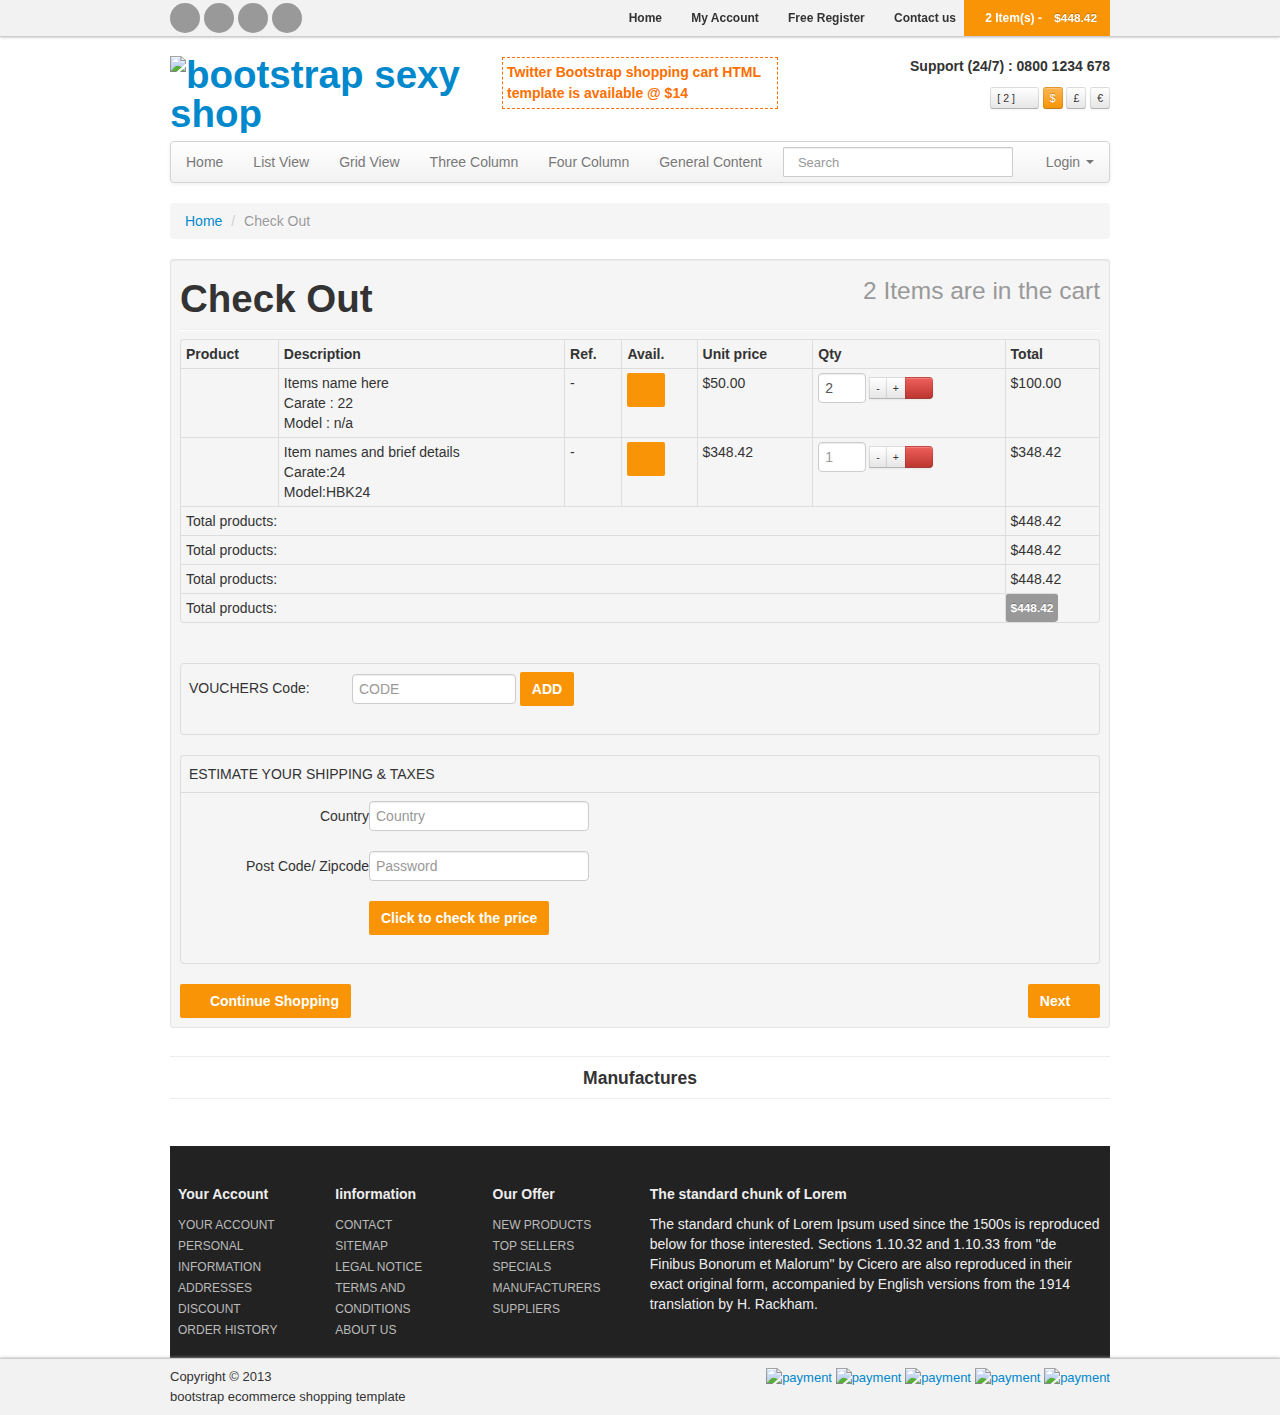
==== cart.html @ 61b1a177 "Tambah cart" ====
<!DOCTYPE html>
<html lang="en">
  <head>
    <meta charset="utf-8">
    <title>Twitter Bootstrap shopping cart</title>
    <meta name="viewport" content="width=device-width, initial-scale=1.0">
    <meta name="description" content="">
    <meta name="author" content="">
    <!-- Bootstrap styles -->
    <link href="css/bootstrap.css" rel="stylesheet"/>
    <!-- Customize styles -->
    <link href="css/style-cart.css" rel="stylesheet"/>
    <!-- font awesome styles >
	<link href="assets/font-awesome/css/font-awesome.css" rel="stylesheet"-->
		<!--[if IE 7]>
			<link href="css/font-awesome-ie7.min.css" rel="stylesheet">
		<![endif]-->

		<!--[if lt IE 9]>
			<script src="http://html5shim.googlecode.com/svn/trunk/html5.js"></script>
		<![endif]-->

	<!-- Favicons -->
    <link rel="shortcut icon" href="assets/ico/favicon.ico">
  </head>
<body>
<!-- 
	Upper Header Section 
-->
<div class="navbar navbar-inverse navbar-fixed-top">
	<div class="topNav">
		<div class="container">
			<div class="alignR">
				<div class="pull-left socialNw">
					<a href="#"><span class="icon-twitter"></span></a>
					<a href="#"><span class="icon-facebook"></span></a>
					<a href="#"><span class="icon-youtube"></span></a>
					<a href="#"><span class="icon-tumblr"></span></a>
				</div>
				<a href="index.html"> <span class="icon-home"></span> Home</a> 
				<a href="#"><span class="icon-user"></span> My Account</a> 
				<a href="register.html"><span class="icon-edit"></span> Free Register </a> 
				<a href="contact.html"><span class="icon-envelope"></span> Contact us</a>
				<a class="active" href="cart.html"><span class="icon-shopping-cart"></span> 2 Item(s) - <span class="badge badge-warning"> $448.42</span></a>
			</div>
		</div>
	</div>
</div>

<!--
Lower Header Section 
-->
<div class="container">
<div id="gototop"> </div>
<header id="header">
<div class="row">
	<div class="span4">
	<h1>
	<a class="logo" href="index.html"><span>Twitter Bootstrap ecommerce template</span> 
		<img src="assets/img/logo-bootstrap-shoping-cart.png" alt="bootstrap sexy shop">
	</a>
	</h1>
	</div>
	<div class="span4">
	<div class="offerNoteWrapper">
	<h1 class="dotmark">
	<i class="icon-cut"></i>
	Twitter Bootstrap shopping cart HTML template is available @ $14
	</h1>
	</div>
	</div>
	<div class="span4 alignR">
	<p><br> <strong> Support (24/7) :  0800 1234 678 </strong><br><br></p>
	<span class="btn btn-mini">[ 2 ] <span class="icon-shopping-cart"></span></span>
	<span class="btn btn-warning btn-mini">$</span>
	<span class="btn btn-mini">&pound;</span>
	<span class="btn btn-mini">&euro;</span>
	</div>
</div>
</header>

<!--
Navigation Bar Section 
-->
<div class="navbar">
	  <div class="navbar-inner">
		<div class="container">
		  <a data-target=".nav-collapse" data-toggle="collapse" class="btn btn-navbar">
			<span class="icon-bar"></span>
			<span class="icon-bar"></span>
			<span class="icon-bar"></span>
		  </a>
		  <div class="nav-collapse">
			<ul class="nav">
			  <li class=""><a href="index.html">Home	</a></li>
			  <li class=""><a href="list-view.html">List View</a></li>
			  <li class=""><a href="grid-view.html">Grid View</a></li>
			  <li class=""><a href="three-col.html">Three Column</a></li>
			  <li class=""><a href="four-col.html">Four Column</a></li>
			  <li class=""><a href="general.html">General Content</a></li>
			</ul>
			<form action="#" class="navbar-search pull-left">
			  <input type="text" placeholder="Search" class="search-query span2">
			</form>
			<ul class="nav pull-right">
			<li class="dropdown">
				<a data-toggle="dropdown" class="dropdown-toggle" href="#"><span class="icon-lock"></span> Login <b class="caret"></b></a>
				<div class="dropdown-menu">
				<form class="form-horizontal loginFrm">
				  <div class="control-group">
					<input type="text" class="span2" id="inputEmail" placeholder="Email">
				  </div>
				  <div class="control-group">
					<input type="password" class="span2" id="inputPassword" placeholder="Password">
				  </div>
				  <div class="control-group">
					<label class="checkbox">
					<input type="checkbox"> Remember me
					</label>
					<button type="submit" class="shopBtn btn-block">Sign in</button>
				  </div>
				</form>
				</div>
			</li>
			</ul>
		  </div>
		</div>
	  </div>
	</div>
<!-- 
Body Section 
-->
	<div class="row">
	<div class="span12">
    <ul class="breadcrumb">
		<li><a href="index.html">Home</a> <span class="divider">/</span></li>
		<li class="active">Check Out</li>
    </ul>
	<div class="well well-small">
		<h1>Check Out <small class="pull-right"> 2 Items are in the cart </small></h1>
	<hr class="soften"/>	

	<table class="table table-bordered table-condensed">
              <thead>
                <tr>
                  <th>Product</th>
                  <th>Description</th>
				  <th>	Ref. </th>
                  <th>Avail.</th>
                  <th>Unit price</th>
                  <th>Qty </th>
                  <th>Total</th>
				</tr>
              </thead>
              <tbody>
                <tr>
                  <td><img width="100" src="assets/img/e.jpg" alt=""></td>
                  <td>Items name here<br>Carate : 22<br>Model : n/a</td>
                  <td> - </td>
                  <td><span class="shopBtn"><span class="icon-ok"></span></span> </td>
                  <td>$50.00</td>
                  <td>
					<input class="span1" style="max-width:34px" placeholder="1" id="appendedInputButtons" size="16" type="text" value="2">
				  <div class="input-append">
					<button class="btn btn-mini" type="button">-</button><button class="btn btn-mini" type="button"> + </button><button class="btn btn-mini btn-danger" type="button"><span class="icon-remove"></span></button>
				</div>
				</td>
                  <td>$100.00</td>
                </tr>
				<tr>
                  <td><img width="100" src="assets/img/f.jpg" alt=""></td>
                  <td>Item names and brief details<br>Carate:24 <br>Model:HBK24</td>
                  <td> - </td>
                  <td><span class="shopBtn"><span class="icon-ok"></span></span> </td>
                  <td>$348.42</td>
                  <td>
				  <input class="span1" style="max-width:34px" placeholder="1" size="16" type="text">
				  <div class="input-append">
					<button class="btn btn-mini" type="button">-</button><button class="btn btn-mini" type="button">+</button><button class="btn btn-mini btn-danger" type="button"><span class="icon-remove"></span></button>
				</div>
				  </td>
                  <td>$348.42</td>
                </tr>
                <tr>
                  <td colspan="6" class="alignR">Total products:	</td>
                  <td> $448.42</td>
                </tr>
                 <tr>
                  <td colspan="6" class="alignR">Total products:	</td>
                  <td> $448.42</td>
                </tr>
				 <tr>
                  <td colspan="6" class="alignR">Total products:	</td>
                  <td> $448.42</td>
                </tr>
				 <tr>
                  <td colspan="6" class="alignR">Total products:	</td>
                  <td class="label label-primary"> $448.42</td>
                </tr>
				</tbody>
            </table><br/>
		
		
            <table class="table table-bordered">
			<tbody>
				 <tr>
                  <td> 
				<form class="form-inline">
				  <label style="min-width:159px"> VOUCHERS Code: </label> 
				<input type="text" class="input-medium" placeholder="CODE">
				<button type="submit" class="shopBtn"> ADD</button>
				</form>
				</td>
                </tr>
				
			</tbody>
				</table>
			<table class="table table-bordered">
			<tbody>
                <tr><td>ESTIMATE YOUR SHIPPING & TAXES</td></tr>
                 <tr> 
				 <td>
					<form class="form-horizontal">
					  <div class="control-group">
						<label class="span2 control-label" for="inputEmail">Country</label>
						<div class="controls">
						  <input type="text" placeholder="Country">
						</div>
					  </div>
					  <div class="control-group">
						<label class="span2 control-label" for="inputPassword">Post Code/ Zipcode</label>
						<div class="controls">
						  <input type="password" placeholder="Password">
						</div>
					  </div>
					  <div class="control-group">
						<div class="controls">
						  <button type="submit" class="shopBtn">Click to check the price</button>
						</div>
					  </div>
					</form> 
				  </td>
				  </tr>
              </tbody>
            </table>		
	<a href="products.html" class="shopBtn btn-large"><span class="icon-arrow-left"></span> Continue Shopping </a>
	<a href="login.html" class="shopBtn btn-large pull-right">Next <span class="icon-arrow-right"></span></a>

</div>
</div>
</div>
<!-- 
Clients 
-->
<section class="our_client">
	<hr class="soften"/>
	<h4 class="title cntr"><span class="text">Manufactures</span></h4>
	<hr class="soften"/>
	<div class="row">
		<div class="span2">
			<a href="#"><img alt="" src="assets/img/1.png"></a>
		</div>
		<div class="span2">
			<a href="#"><img alt="" src="assets/img/2.png"></a>
		</div>
		<div class="span2">
			<a href="#"><img alt="" src="assets/img/3.png"></a>
		</div>
		<div class="span2">
			<a href="#"><img alt="" src="assets/img/4.png"></a>
		</div>
		<div class="span2">
			<a href="#"><img alt="" src="assets/img/5.png"></a>
		</div>
		<div class="span2">
			<a href="#"><img alt="" src="assets/img/6.png"></a>
		</div>
	</div>
</section>

<!--
Footer
-->
<footer class="footer">
<div class="row-fluid">
<div class="span2">
<h5>Your Account</h5>
<a href="#">YOUR ACCOUNT</a><br>
<a href="#">PERSONAL INFORMATION</a><br>
<a href="#">ADDRESSES</a><br>
<a href="#">DISCOUNT</a><br>
<a href="#">ORDER HISTORY</a><br>
 </div>
<div class="span2">
<h5>Iinformation</h5>
<a href="contact.html">CONTACT</a><br>
<a href="#">SITEMAP</a><br>
<a href="#">LEGAL NOTICE</a><br>
<a href="#">TERMS AND CONDITIONS</a><br>
<a href="#">ABOUT US</a><br>
 </div>
<div class="span2">
<h5>Our Offer</h5>
<a href="#">NEW PRODUCTS</a> <br>
<a href="#">TOP SELLERS</a><br>
<a href="#">SPECIALS</a><br>
<a href="#">MANUFACTURERS</a><br>
<a href="#">SUPPLIERS</a> <br/>
 </div>
 <div class="span6">
<h5>The standard chunk of Lorem</h5>
The standard chunk of Lorem Ipsum used since the 1500s is reproduced below for
 those interested. Sections 1.10.32 and 1.10.33 from "de Finibus Bonorum et 
 Malorum" by Cicero are also reproduced in their exact original form, 
accompanied by English versions from the 1914 translation by H. Rackham.
 </div>
 </div>
</footer>
</div><!-- /container -->

<div class="copyright">
<div class="container">
	<p class="pull-right">
		<a href="#"><img src="assets/img/maestro.png" alt="payment"></a>
		<a href="#"><img src="assets/img/mc.png" alt="payment"></a>
		<a href="#"><img src="assets/img/pp.png" alt="payment"></a>
		<a href="#"><img src="assets/img/visa.png" alt="payment"></a>
		<a href="#"><img src="assets/img/disc.png" alt="payment"></a>
	</p>
	<span>Copyright &copy; 2013<br> bootstrap ecommerce shopping template</span>
</div>
</div>
<a href="#" class="gotop"><i class="icon-double-angle-up"></i></a>
    <!-- Placed at the end of the document so the pages load faster -->
    <script src="assets/js/jquery.js"></script>
	<script src="assets/js/bootstrap.min.js"></script>
	<script src="assets/js/jquery.easing-1.3.min.js"></script>
    <script src="assets/js/jquery.scrollTo-1.4.3.1-min.js"></script>
    <script src="assets/js/shop.js"></script>
  </body>
</html>
---- css/style-cart.css ----
body{background:url(assets/img/white_leather.png) repeat 0 0; }
#header{padding:8px 0 8px;}
#header a{text-decoration:none}
#header p{padding:0; margin:0; line-height:1em; font-size:100%}
#header h1{margin:0;line-height:1em }
#header h1.dotmark{line-height:1.5em;}
#header{ padding-top:44px;}
.logo {padding-top: 11px;display: block;}
.logo span{display:none}
.dotmark{padding:4px; font-size:14px; line-height:1.5em;  background:#fff; border:1px dashed rgb(252, 111, 0); margin:0; color:rgb(252, 111, 0); position:relative;}
.dotmark:hover{ border:1px dashed #fff; color:#fff; background:rgb(252, 111, 0);}
.dotmark i{position:absolute; left:10%; top:-12px; font-size:21px;}
.offerNoteWrapper{border:6px solid #fff; margin: 6px;}
.offerNoteWrapper:hover{border-color:rgb(252, 111, 0);}
h3 {font-size: 18px;line-height: 1.5em;}
hr.soften {margin: 8px 0;background: #DDD;}
.moreOptopm.carousel .carousel-control,.moreOptopm.carousel .carousel-control:hover {background:transparent; }
.moreOptopm.carousel .carousel-control {border: 0; top: 50%; bottom: 0;}
.moreOptopm.carousel .carousel-control.right, .moreOptopm.carousel .carousel-control.right:hover {right:0; }
.moreOptopm.carousel .carousel-control.left, .moreOptopm.carousel .carousel-control.left:hover {left:0; }
.moreOptopm.carousel .carousel-control, .moreOptopm.carousel .carousel-control:hover {color: #000;}
.homCar{overflow:hidden;}
.navbar .brand {padding: 0px 20px 0;font-size: 37px;color: black;}
.spaceBtm{padding-bottom:8px}
#myCarousel.homCar .item img{width:100%; max-height:400px}
#myCarousel .btn {border: 0 none;border-radius: 0 0 0 0;bottom: 49px;font-size: 18px;line-height: 42px;padding: 0 28px;position: absolute;right: 0;text-shadow: 0 0 0 transparent;}	
#myCarousel{position:relative; margin: 0;}
.navbar-inner {padding-left: 0;padding-right: 0;}
.thumbnail .btn{ border-radius: 0 0 0 0;}
.thumbnail h4{line-height:42px}
.thumbnail img{ max-width:100%}
.thumbnail:hover {border: 1px solid #CACACA;}
.form-horizontal.qtyFrm .control-label{text-align: left;}
.form-horizontal.qtyFrm .control-label span{font-size:18px}
.clr{clear:both;}
.moreOptopm.carousel .item img{padding:2px; border:1px solid #ddd}
.moreOptopm.carousel .item img:hover{ border:1px solid pink}
.carousel .item > img {display:inline;}
.moreOptopm{min-height:116px}
#productDetail {margin-bottom:0}
.tabWrapper{background:#fff; padding:14px; border:1px solid #ddd; border-top:0}
#productView .btn-toolbar{padding-left:3px;}
.carousel-control {border: 0px; border-radius:2px}
.carousel-control, .carousel-control:hover {background:rgba(248, 118, 16, 1); height:43px; line-height:34px; color: #fff;}
.carousel-control {top: 50%;}
.homCar h4 {background-color: #eb4800; color: #fff;padding: 11px 4px;font-size: 26px;text-transform: uppercase;float: left;width: auto;-ms-filter: 'progid:DXImageTransform.Microsoft.Alpha(Opacity=80)';opacity: 0.8;}
.homCar p span{background-color: #fff;color: #000;padding: 2px 10px;line-height: 30px;font-size: 28px;float: left;width: auto;opacity: 0.8;-ms-filter: 'progid:DXImageTransform.Microsoft.Alpha(Opacity=80)';}
.carousel-control.left{left: -15600px;}
.carousel-control.right{right: -15600px;}
.carousel:hover .carousel-control.right{right: 8px; left: auto;}
.carousel:hover .carousel-control.left{left: 8px;}
.alignR{text-align:right;}
.control-label.alignL, .alignL{text-align:left;}
.loginFrm{ margin-bottom:8px;}
.loginFrm .control-group{padding:8px 14px 0; margin-bottom:0 }
.navbar .pull-right > li > .dropdown-menu, .navbar .nav > li > .dropdown-menu.pull-right {right: 0;left: auto;border-radius: 0; border-color: #ccc;}
.navbar .nav , .marginLess{margin:0}
.navbar-search .search-query {padding: 4px 14px;-moz-border-radius: 1px;-webkit-border-radius: 1px;border-radius: 1px;line-height: 1.5em; min-width: 200px;}
.navbar-search{margin-left:6px;}
.actionList a{width:50%; font-size:11px; color:#444}
.caption p{margin:0}
.caption h4{margin:0}
.thumbnail .caption {padding: 9px;color: #555555;background: #F3F2F2;}
.footer {background-color:#222; color:#eee; padding: 28px 8px 18px; margin-top: 18px;}
.footer a{color:#bbb; font-size:12px;}
.copyright {clear: both; padding: 8px; border-top: 1px solid #CCC; font-size: 13px; background: #f2f2f2; box-shadow: 0 0 3px #B1AFAF;}
.topNav{padding: 0;border-bottom: 1px solid #CCC;background: #f2f2f2;box-shadow: 0 0 3px #B1AFAF;}
.topNav a{color:#333; font-size:12px; font-weight:bold; display:inline-block;  padding:8px 4px;}
.topNav a:hover, .topNav a.active{color:#fff; background:#f89406; text-decoration:none}
.socialNw a{width:24px; height:24px; line-height:24px; display:inline-block; padding:3px; margin-top:3px; font-size:21px; border-radius:50%; background:#999; color:#fff; text-align:center; }
.cntr{text-align:center}
.cart{border:1px solid #ddd;  }
#sidebar ul {margin: 0;padding: 0;}
#sidebar .alert {padding: 8px;}
#sidebar .nav a{color:#000}
#sidebar .nav a:hover{color:#f89406}
#sidebar .cart{border:1px solid #B94A48; }
#sidebar h4{margin:0;  line-height:1.5em; padding:0 13px;  }
#sidebar h2{font-size:21px; line-height:21px;}
#sidebar a.defaultBtn:hover, .defaultBtn:hover{color:#fff; text-decoration:none; background:#333}
#sidebar .nav a.zoomTool{color:#fff} 
.thumbnail>a{display:block; text-align:center}
.carousel-caption {background: transparent;background: transparent;}
#compairTbl td{text-align:center;}
.justify{text-align:justify;}
.table td[align=right] {text-align: right;}
.thumbnail h5,.thumbnail p{text-align:center}
.bs-docs-sidenav > li > a {border: 0; border-bottom:1px solid #e5e5e5;}
.thumbnail{position:relative;}
.tag {background:url(assets/img/new.png) no-repeat 0 0; position: absolute; display:block; top: -4px;right: -18px; height:48px; width:48px;}
.np{padding:0}
.totalInCart{line-height:26px;}
.absoluteBlk{position:absolute; left:8px; top:8px; width:45%; }
.relative{position:relative}
.socialMedia .on, .socialMedia:hover .off{display:block}
.socialMedia .off, .socialMedia:hover .on{display:none}
#newProductCar .carousel-control {position: absolute;top: -48px;width: 24px;height: 24px;margin-top: 0;font-size: 16px;font-weight: bold;line-height: 1.5em;color: #ffffff;text-align: center;background: #FFA300;border: 0;-webkit-border-radius: 0;-moz-border-radius: 0;border-radius: 0;}
#newProductCar .carousel-control.right {right: 8px; left: auto;}
#newProductCar .carousel-control.left {right: 38px; left: auto;}
#newProductCar{margin-bottom:0}
.zoomTool{width:120px; height:34px; font-size:14px; font-weight:bold; line-height:34px; text-align:center; color:#fff; border-radius:2px; background:#f89406; position:absolute; left:50%; top:44%; margin-left:-60px; z-index:999; display:none}.thumbnail{background:#fff}
.zoomTool:hover{color:#fff; text-decoration:none; }
.thumbnail>a.overlay, .thumbnail>a.zoomTool {display:none;}
.shopBtn {min-height: 34px;font-size: 14px;font-weight: bold;line-height: 34px;text-align: center;color: #fff;border-radius: 2px;background: #f89406;display:inline-block;padding:0 12px;border:0;}
.defaultBtn {min-height: 34px;font-size: 14px;font-weight: bold;line-height: 34px;text-align: center;border-radius: 2px;display:inline-block;padding:0 12px;color: #666;text-decoration: none;background: #e6e6e6;border:0;}
.shopBtn:hover {color: #fff; text-decoration:none; background:#F86706}
.gotop {background-color: #000000;display: none;position: fixed;bottom: 30px;right: 30px;padding: 0px 10px 5px;color: #fff;text-decoration: none;font-size: 30px;line-height: 34px;}
.gotop:hover {color: #fff;text-decoration: none;-moz-border-radius: 10px;-webkit-border-radius: 10px;border-radius: 10px;}
#gototop{margin-top:1px;}
#footerMenu a{ font-size:12px; text-transform:lowercase}
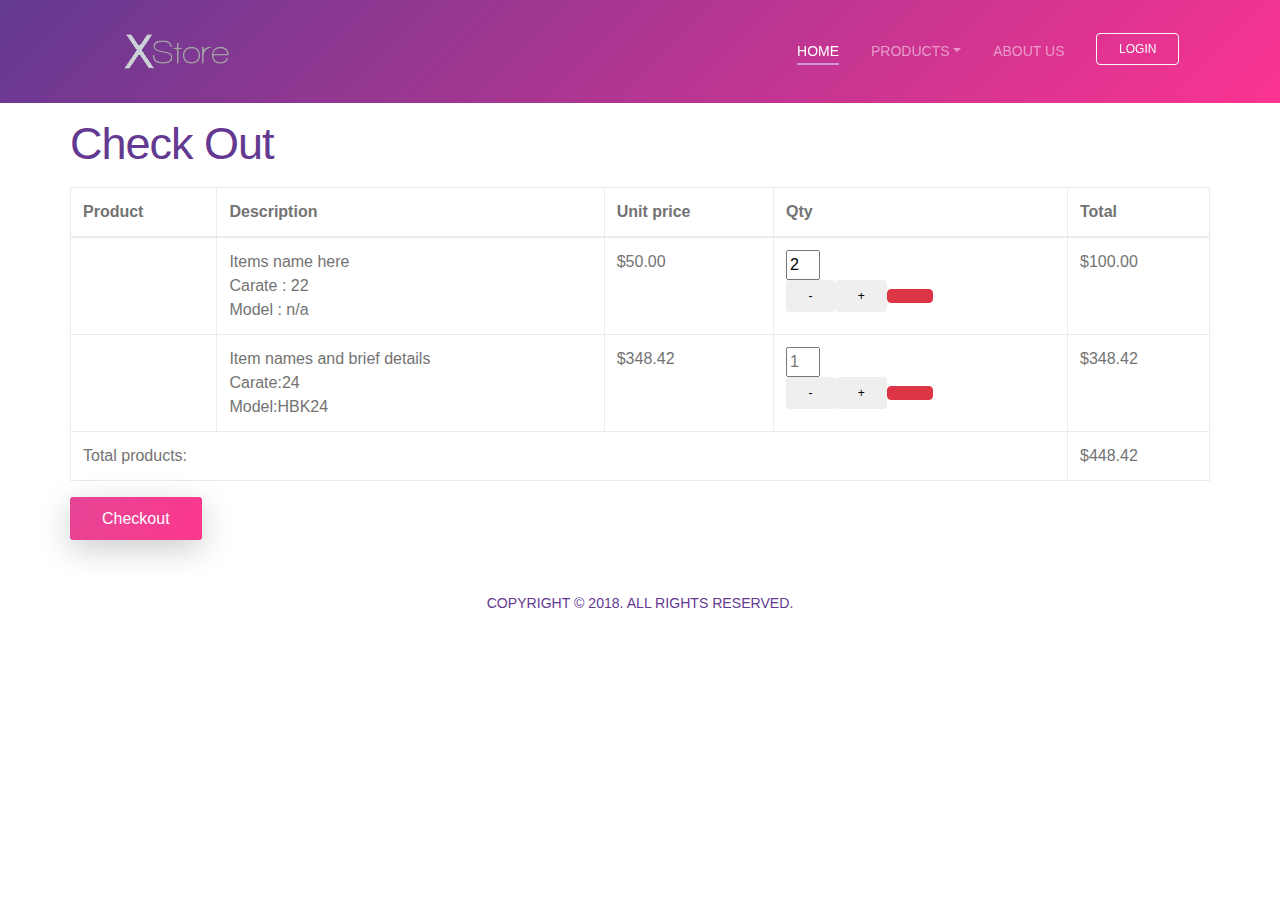
==== commit c537b3d5: "Perbaikan cart" ====
--- a/cart.html
+++ b/cart.html
@@ -1,51 +1,27 @@
 <!DOCTYPE html>
 <html lang="en">
   <head>
+    <title>X Store - Your Trusted Shop</title>
+    <!-- Required meta tags -->
     <meta charset="utf-8">
-    <title>Twitter Bootstrap shopping cart</title>
-    <meta name="viewport" content="width=device-width, initial-scale=1.0">
-    <meta name="description" content="">
-    <meta name="author" content="">
-    <!-- Bootstrap styles -->
-    <link href="css/bootstrap.css" rel="stylesheet"/>
-    <!-- Customize styles -->
-    <link href="css/style-cart.css" rel="stylesheet"/>
-    <!-- font awesome styles >
-	<link href="assets/font-awesome/css/font-awesome.css" rel="stylesheet"-->
-		<!--[if IE 7]>
-			<link href="css/font-awesome-ie7.min.css" rel="stylesheet">
-		<![endif]-->
+    <meta name="viewport" content="width=device-width, initial-scale=1, shrink-to-fit=no">
+    <meta name="description" content="Mobland - Mobile App Landing Page Template">
+    <meta name="keywords" content="HTML5, bootstrap, mobile, app, landing, ios, android, responsive">
 
-		<!--[if lt IE 9]>
-			<script src="http://html5shim.googlecode.com/svn/trunk/html5.js"></script>
-		<![endif]-->
-
+    <!-- Font -->
+    <link rel="dns-prefetch" href="//fonts.googleapis.com">
+    <link href="https://fonts.googleapis.com/css?family=Rubik:300,400,500" rel="stylesheet">
+    <link rel="stylesheet" href="https://stackpath.bootstrapcdn.com/bootstrap/4.1.3/css/bootstrap.min.css" integrity="sha384-MCw98/SFnGE8fJT3GXwEOngsV7Zt27NXFoaoApmYm81iuXoPkFOJwJ8ERdknLPMO" crossorigin="anonymous">
+    <!-- Bootstrap CSS -->
+    <link rel="stylesheet" href="css/bootstrap.min.css">
+    <!-- Themify Icons -->
+    <link rel="stylesheet" href="css/themify-icons.css">
+    <!-- Main css -->
+    <link href="css/style-products.css" rel="stylesheet">
 	<!-- Favicons -->
     <link rel="shortcut icon" href="assets/ico/favicon.ico">
   </head>
 <body>
-<!-- 
-	Upper Header Section 
--->
-<div class="navbar navbar-inverse navbar-fixed-top">
-	<div class="topNav">
-		<div class="container">
-			<div class="alignR">
-				<div class="pull-left socialNw">
-					<a href="#"><span class="icon-twitter"></span></a>
-					<a href="#"><span class="icon-facebook"></span></a>
-					<a href="#"><span class="icon-youtube"></span></a>
-					<a href="#"><span class="icon-tumblr"></span></a>
-				</div>
-				<a href="index.html"> <span class="icon-home"></span> Home</a> 
-				<a href="#"><span class="icon-user"></span> My Account</a> 
-				<a href="register.html"><span class="icon-edit"></span> Free Register </a> 
-				<a href="contact.html"><span class="icon-envelope"></span> Contact us</a>
-				<a class="active" href="cart.html"><span class="icon-shopping-cart"></span> 2 Item(s) - <span class="badge badge-warning"> $448.42</span></a>
-			</div>
-		</div>
-	</div>
-</div>
 
 <!--
 Lower Header Section 
@@ -53,100 +29,55 @@
 <div class="container">
 <div id="gototop"> </div>
 <header id="header">
-<div class="row">
-	<div class="span4">
-	<h1>
-	<a class="logo" href="index.html"><span>Twitter Bootstrap ecommerce template</span> 
-		<img src="assets/img/logo-bootstrap-shoping-cart.png" alt="bootstrap sexy shop">
-	</a>
-	</h1>
-	</div>
-	<div class="span4">
-	<div class="offerNoteWrapper">
-	<h1 class="dotmark">
-	<i class="icon-cut"></i>
-	Twitter Bootstrap shopping cart HTML template is available @ $14
-	</h1>
-	</div>
-	</div>
-	<div class="span4 alignR">
-	<p><br> <strong> Support (24/7) :  0800 1234 678 </strong><br><br></p>
-	<span class="btn btn-mini">[ 2 ] <span class="icon-shopping-cart"></span></span>
-	<span class="btn btn-warning btn-mini">$</span>
-	<span class="btn btn-mini">&pound;</span>
-	<span class="btn btn-mini">&euro;</span>
-	</div>
-</div>
+
 </header>
 
 <!--
 Navigation Bar Section 
 -->
-<div class="navbar">
-	  <div class="navbar-inner">
-		<div class="container">
-		  <a data-target=".nav-collapse" data-toggle="collapse" class="btn btn-navbar">
-			<span class="icon-bar"></span>
-			<span class="icon-bar"></span>
-			<span class="icon-bar"></span>
-		  </a>
-		  <div class="nav-collapse">
-			<ul class="nav">
-			  <li class=""><a href="index.html">Home	</a></li>
-			  <li class=""><a href="list-view.html">List View</a></li>
-			  <li class=""><a href="grid-view.html">Grid View</a></li>
-			  <li class=""><a href="three-col.html">Three Column</a></li>
-			  <li class=""><a href="four-col.html">Four Column</a></li>
-			  <li class=""><a href="general.html">General Content</a></li>
-			</ul>
-			<form action="#" class="navbar-search pull-left">
-			  <input type="text" placeholder="Search" class="search-query span2">
-			</form>
-			<ul class="nav pull-right">
-			<li class="dropdown">
-				<a data-toggle="dropdown" class="dropdown-toggle" href="#"><span class="icon-lock"></span> Login <b class="caret"></b></a>
-				<div class="dropdown-menu">
-				<form class="form-horizontal loginFrm">
-				  <div class="control-group">
-					<input type="text" class="span2" id="inputEmail" placeholder="Email">
-				  </div>
-				  <div class="control-group">
-					<input type="password" class="span2" id="inputPassword" placeholder="Password">
-				  </div>
-				  <div class="control-group">
-					<label class="checkbox">
-					<input type="checkbox"> Remember me
-					</label>
-					<button type="submit" class="shopBtn btn-block">Sign in</button>
-				  </div>
-				</form>
-				</div>
-			</li>
-			</ul>
-		  </div>
-		</div>
-	  </div>
-	</div>
+<div class="nav-menu fixed-top bg-gradient">
+        <div class="container">
+            <div class="row">
+                <div class="col-md-12">
+                    <nav class="navbar navbar-dark navbar-expand-lg">
+                        <a class="navbar-brand" href="index.html"><img src="images/logo.png" width="50%" class="img-fluid" alt="logo"></a> <button class="navbar-toggler" type="button" data-toggle="collapse" data-target="#navbar" aria-controls="navbar" aria-expanded="false" aria-label="Toggle navigation"> <span class="navbar-toggler-icon"></span> </button>
+                        <div class="collapse navbar-collapse" id="navbar">
+                            <ul class="navbar-nav ml-auto">
+                                <li class="nav-item"> <a class="nav-link active" href="#">HOME <span class="sr-only">(current)</span></a> </li>
+                                
+                                <li class="nav-item dropdown"> 
+                                    <a class="nav-link dropdown-toggle" id="navbarDropdown" role="button" data-toggle="dropdown" aria-haspopup="true" aria-expanded="false">PRODUCTS</a> 
+                                    <div class="dropdown-menu" aria-labelledby="navbarDropdown">
+                                        <a class="dropdown-item" href="product-page/index.php">Sandisk</a>
+                                        <a class="dropdown-item" href="#">Kingston</a>
+                                        <a class="dropdown-item" href="#">Transcend</a>
+                                    </div>
+                                </li>
+                                <li class="nav-item"> <a class="nav-link" href="aboutus.html">ABOUT US</a> </li>
+                                <li class="nav-item"><a href="login.php" class="btn btn-outline-light my-3 my-sm-0 ml-lg-3">Login</a></li>
+                            </ul>
+                        </div>
+                    </nav>
+                </div>
+            </div>
+        </div>
+    </div>
 <!-- 
 Body Section 
 -->
+	<div class="mb-3 bd-bottom">
+
+    </div>
+	
+
 	<div class="row">
-	<div class="span12">
-    <ul class="breadcrumb">
-		<li><a href="index.html">Home</a> <span class="divider">/</span></li>
-		<li class="active">Check Out</li>
-    </ul>
-	<div class="well well-small">
-		<h1>Check Out <small class="pull-right"> 2 Items are in the cart </small></h1>
-	<hr class="soften"/>	
-
-	<table class="table table-bordered table-condensed">
+	
+	<h2>Check Out</h2>
+		<table class="table table-bordered">
               <thead>
                 <tr>
                   <th>Product</th>
                   <th>Description</th>
-				  <th>	Ref. </th>
-                  <th>Avail.</th>
                   <th>Unit price</th>
                   <th>Qty </th>
                   <th>Total</th>
@@ -156,13 +87,11 @@
                 <tr>
                   <td><img width="100" src="assets/img/e.jpg" alt=""></td>
                   <td>Items name here<br>Carate : 22<br>Model : n/a</td>
-                  <td> - </td>
-                  <td><span class="shopBtn"><span class="icon-ok"></span></span> </td>
                   <td>$50.00</td>
                   <td>
 					<input class="span1" style="max-width:34px" placeholder="1" id="appendedInputButtons" size="16" type="text" value="2">
 				  <div class="input-append">
-					<button class="btn btn-mini" type="button">-</button><button class="btn btn-mini" type="button"> + </button><button class="btn btn-mini btn-danger" type="button"><span class="icon-remove"></span></button>
+					<button class="btn" type="button">-</button><button class="btn" type="button"> + </button><button class="btn btn-mini btn-danger" type="button"><span class="icon-remove"></span></button>
 				</div>
 				</td>
                   <td>$100.00</td>
@@ -170,8 +99,6 @@
 				<tr>
                   <td><img width="100" src="assets/img/f.jpg" alt=""></td>
                   <td>Item names and brief details<br>Carate:24 <br>Model:HBK24</td>
-                  <td> - </td>
-                  <td><span class="shopBtn"><span class="icon-ok"></span></span> </td>
                   <td>$348.42</td>
                   <td>
 				  <input class="span1" style="max-width:34px" placeholder="1" size="16" type="text">
@@ -182,160 +109,38 @@
                   <td>$348.42</td>
                 </tr>
                 <tr>
-                  <td colspan="6" class="alignR">Total products:	</td>
+                  <td colspan="4" class="alignR">Total products:	</td>
                   <td> $448.42</td>
-                </tr>
-                 <tr>
-                  <td colspan="6" class="alignR">Total products:	</td>
-                  <td> $448.42</td>
-                </tr>
-				 <tr>
-                  <td colspan="6" class="alignR">Total products:	</td>
-                  <td> $448.42</td>
-                </tr>
-				 <tr>
-                  <td colspan="6" class="alignR">Total products:	</td>
-                  <td class="label label-primary"> $448.42</td>
                 </tr>
 				</tbody>
             </table><br/>
 		
 		
-            <table class="table table-bordered">
-			<tbody>
-				 <tr>
-                  <td> 
-				<form class="form-inline">
-				  <label style="min-width:159px"> VOUCHERS Code: </label> 
-				<input type="text" class="input-medium" placeholder="CODE">
-				<button type="submit" class="shopBtn"> ADD</button>
-				</form>
-				</td>
-                </tr>
-				
-			</tbody>
-				</table>
-			<table class="table table-bordered">
-			<tbody>
-                <tr><td>ESTIMATE YOUR SHIPPING & TAXES</td></tr>
-                 <tr> 
-				 <td>
-					<form class="form-horizontal">
-					  <div class="control-group">
-						<label class="span2 control-label" for="inputEmail">Country</label>
-						<div class="controls">
-						  <input type="text" placeholder="Country">
-						</div>
-					  </div>
-					  <div class="control-group">
-						<label class="span2 control-label" for="inputPassword">Post Code/ Zipcode</label>
-						<div class="controls">
-						  <input type="password" placeholder="Password">
-						</div>
-					  </div>
-					  <div class="control-group">
-						<div class="controls">
-						  <button type="submit" class="shopBtn">Click to check the price</button>
-						</div>
-					  </div>
-					</form> 
-				  </td>
-				  </tr>
-              </tbody>
-            </table>		
-	<a href="products.html" class="shopBtn btn-large"><span class="icon-arrow-left"></span> Continue Shopping </a>
-	<a href="login.html" class="shopBtn btn-large pull-right">Next <span class="icon-arrow-right"></span></a>
+    <a href="login.php" ><button class="btn-primary">Checkout</button></a>			
+	
+
+
 
 </div>
-</div>
-</div>
-<!-- 
-Clients 
--->
-<section class="our_client">
-	<hr class="soften"/>
-	<h4 class="title cntr"><span class="text">Manufactures</span></h4>
-	<hr class="soften"/>
-	<div class="row">
-		<div class="span2">
-			<a href="#"><img alt="" src="assets/img/1.png"></a>
-		</div>
-		<div class="span2">
-			<a href="#"><img alt="" src="assets/img/2.png"></a>
-		</div>
-		<div class="span2">
-			<a href="#"><img alt="" src="assets/img/3.png"></a>
-		</div>
-		<div class="span2">
-			<a href="#"><img alt="" src="assets/img/4.png"></a>
-		</div>
-		<div class="span2">
-			<a href="#"><img alt="" src="assets/img/5.png"></a>
-		</div>
-		<div class="span2">
-			<a href="#"><img alt="" src="assets/img/6.png"></a>
-		</div>
-	</div>
-</section>
 
-<!--
-Footer
--->
-<footer class="footer">
-<div class="row-fluid">
-<div class="span2">
-<h5>Your Account</h5>
-<a href="#">YOUR ACCOUNT</a><br>
-<a href="#">PERSONAL INFORMATION</a><br>
-<a href="#">ADDRESSES</a><br>
-<a href="#">DISCOUNT</a><br>
-<a href="#">ORDER HISTORY</a><br>
- </div>
-<div class="span2">
-<h5>Iinformation</h5>
-<a href="contact.html">CONTACT</a><br>
-<a href="#">SITEMAP</a><br>
-<a href="#">LEGAL NOTICE</a><br>
-<a href="#">TERMS AND CONDITIONS</a><br>
-<a href="#">ABOUT US</a><br>
- </div>
-<div class="span2">
-<h5>Our Offer</h5>
-<a href="#">NEW PRODUCTS</a> <br>
-<a href="#">TOP SELLERS</a><br>
-<a href="#">SPECIALS</a><br>
-<a href="#">MANUFACTURERS</a><br>
-<a href="#">SUPPLIERS</a> <br/>
- </div>
- <div class="span6">
-<h5>The standard chunk of Lorem</h5>
-The standard chunk of Lorem Ipsum used since the 1500s is reproduced below for
- those interested. Sections 1.10.32 and 1.10.33 from "de Finibus Bonorum et 
- Malorum" by Cicero are also reproduced in their exact original form, 
-accompanied by English versions from the 1914 translation by H. Rackham.
- </div>
- </div>
-</footer>
+
 </div><!-- /container -->
 
 <div class="copyright">
-<div class="container">
-	<p class="pull-right">
-		<a href="#"><img src="assets/img/maestro.png" alt="payment"></a>
-		<a href="#"><img src="assets/img/mc.png" alt="payment"></a>
-		<a href="#"><img src="assets/img/pp.png" alt="payment"></a>
-		<a href="#"><img src="assets/img/visa.png" alt="payment"></a>
-		<a href="#"><img src="assets/img/disc.png" alt="payment"></a>
-	</p>
-	<span>Copyright &copy; 2013<br> bootstrap ecommerce shopping template</span>
+
 </div>
-</div>
-<a href="#" class="gotop"><i class="icon-double-angle-up"></i></a>
-    <!-- Placed at the end of the document so the pages load faster -->
-    <script src="assets/js/jquery.js"></script>
-	<script src="assets/js/bootstrap.min.js"></script>
-	<script src="assets/js/jquery.easing-1.3.min.js"></script>
-    <script src="assets/js/jquery.scrollTo-1.4.3.1-min.js"></script>
-    <script src="assets/js/shop.js"></script>
+<footer class="my-5 text-center">
+        <!-- Copyright removal is not prohibited! -->
+        <p class="mb-2"><small>COPYRIGHT © 2018. ALL RIGHTS RESERVED. </small></p>
+    </footer>
+
+    <script type="text/javascript"></script>
+    <!-- jQuery and Bootstrap -->
+    <script src="js/jquery-3.2.1.min.js"></script>
+    <script src="js/bootstrap.bundle.min.js"></script>
+    <!-- Plugins JS -->
+    <script src="js/owl.carousel.min.js"></script>
+    <!-- Custom JS -->
+    <script src="js/script.js"></script>
   </body>
 </html>
--- a/css/themify-icons.css
+++ b/css/themify-icons.css
@@ -0,0 +1,1451 @@
+@font-face {
+    font-family: 'themify';
+    src: url('../fonts/themify.eot?-fvbane');
+    src: url('../fonts/themify.eot?#iefix-fvbane') format('embedded-opentype'), url('../fonts/themify.woff?-fvbane') format('woff'), url('../fonts/themify.ttf?-fvbane') format('truetype'), url('../fonts/themify.svg?-fvbane#themify') format('svg');
+    font-weight: normal;
+    font-style: normal;
+}
+
+[class^="ti-"],
+[class*=" ti-"] {
+    font-family: 'themify';
+    speak: none;
+    font-style: normal;
+    font-weight: normal;
+    font-variant: normal;
+    text-transform: none;
+    line-height: 1;
+    /* Better Font Rendering =========== */
+    -webkit-font-smoothing: antialiased;
+    -moz-osx-font-smoothing: grayscale;
+}
+
+.ti-wand:before {
+    content: "\e600";
+}
+
+.ti-volume:before {
+    content: "\e601";
+}
+
+.ti-user:before {
+    content: "\e602";
+}
+
+.ti-unlock:before {
+    content: "\e603";
+}
+
+.ti-unlink:before {
+    content: "\e604";
+}
+
+.ti-trash:before {
+    content: "\e605";
+}
+
+.ti-thought:before {
+    content: "\e606";
+}
+
+.ti-target:before {
+    content: "\e607";
+}
+
+.ti-tag:before {
+    content: "\e608";
+}
+
+.ti-tablet:before {
+    content: "\e609";
+}
+
+.ti-star:before {
+    content: "\e60a";
+}
+
+.ti-spray:before {
+    content: "\e60b";
+}
+
+.ti-signal:before {
+    content: "\e60c";
+}
+
+.ti-shopping-cart:before {
+    content: "\e60d";
+}
+
+.ti-shopping-cart-full:before {
+    content: "\e60e";
+}
+
+.ti-settings:before {
+    content: "\e60f";
+}
+
+.ti-search:before {
+    content: "\e610";
+}
+
+.ti-zoom-in:before {
+    content: "\e611";
+}
+
+.ti-zoom-out:before {
+    content: "\e612";
+}
+
+.ti-cut:before {
+    content: "\e613";
+}
+
+.ti-ruler:before {
+    content: "\e614";
+}
+
+.ti-ruler-pencil:before {
+    content: "\e615";
+}
+
+.ti-ruler-alt:before {
+    content: "\e616";
+}
+
+.ti-bookmark:before {
+    content: "\e617";
+}
+
+.ti-bookmark-alt:before {
+    content: "\e618";
+}
+
+.ti-reload:before {
+    content: "\e619";
+}
+
+.ti-plus:before {
+    content: "\e61a";
+}
+
+.ti-pin:before {
+    content: "\e61b";
+}
+
+.ti-pencil:before {
+    content: "\e61c";
+}
+
+.ti-pencil-alt:before {
+    content: "\e61d";
+}
+
+.ti-paint-roller:before {
+    content: "\e61e";
+}
+
+.ti-paint-bucket:before {
+    content: "\e61f";
+}
+
+.ti-na:before {
+    content: "\e620";
+}
+
+.ti-mobile:before {
+    content: "\e621";
+}
+
+.ti-minus:before {
+    content: "\e622";
+}
+
+.ti-medall:before {
+    content: "\e623";
+}
+
+.ti-medall-alt:before {
+    content: "\e624";
+}
+
+.ti-marker:before {
+    content: "\e625";
+}
+
+.ti-marker-alt:before {
+    content: "\e626";
+}
+
+.ti-arrow-up:before {
+    content: "\e627";
+}
+
+.ti-arrow-right:before {
+    content: "\e628";
+}
+
+.ti-arrow-left:before {
+    content: "\e629";
+}
+
+.ti-arrow-down:before {
+    content: "\e62a";
+}
+
+.ti-lock:before {
+    content: "\e62b";
+}
+
+.ti-location-arrow:before {
+    content: "\e62c";
+}
+
+.ti-link:before {
+    content: "\e62d";
+}
+
+.ti-layout:before {
+    content: "\e62e";
+}
+
+.ti-layers:before {
+    content: "\e62f";
+}
+
+.ti-layers-alt:before {
+    content: "\e630";
+}
+
+.ti-key:before {
+    content: "\e631";
+}
+
+.ti-import:before {
+    content: "\e632";
+}
+
+.ti-image:before {
+    content: "\e633";
+}
+
+.ti-heart:before {
+    content: "\e634";
+}
+
+.ti-heart-broken:before {
+    content: "\e635";
+}
+
+.ti-hand-stop:before {
+    content: "\e636";
+}
+
+.ti-hand-open:before {
+    content: "\e637";
+}
+
+.ti-hand-drag:before {
+    content: "\e638";
+}
+
+.ti-folder:before {
+    content: "\e639";
+}
+
+.ti-flag:before {
+    content: "\e63a";
+}
+
+.ti-flag-alt:before {
+    content: "\e63b";
+}
+
+.ti-flag-alt-2:before {
+    content: "\e63c";
+}
+
+.ti-eye:before {
+    content: "\e63d";
+}
+
+.ti-export:before {
+    content: "\e63e";
+}
+
+.ti-exchange-vertical:before {
+    content: "\e63f";
+}
+
+.ti-desktop:before {
+    content: "\e640";
+}
+
+.ti-cup:before {
+    content: "\e641";
+}
+
+.ti-crown:before {
+    content: "\e642";
+}
+
+.ti-comments:before {
+    content: "\e643";
+}
+
+.ti-comment:before {
+    content: "\e644";
+}
+
+.ti-comment-alt:before {
+    content: "\e645";
+}
+
+.ti-close:before {
+    content: "\e646";
+}
+
+.ti-clip:before {
+    content: "\e647";
+}
+
+.ti-angle-up:before {
+    content: "\e648";
+}
+
+.ti-angle-right:before {
+    content: "\e649";
+}
+
+.ti-angle-left:before {
+    content: "\e64a";
+}
+
+.ti-angle-down:before {
+    content: "\e64b";
+}
+
+.ti-check:before {
+    content: "\e64c";
+}
+
+.ti-check-box:before {
+    content: "\e64d";
+}
+
+.ti-camera:before {
+    content: "\e64e";
+}
+
+.ti-announcement:before {
+    content: "\e64f";
+}
+
+.ti-brush:before {
+    content: "\e650";
+}
+
+.ti-briefcase:before {
+    content: "\e651";
+}
+
+.ti-bolt:before {
+    content: "\e652";
+}
+
+.ti-bolt-alt:before {
+    content: "\e653";
+}
+
+.ti-blackboard:before {
+    content: "\e654";
+}
+
+.ti-bag:before {
+    content: "\e655";
+}
+
+.ti-move:before {
+    content: "\e656";
+}
+
+.ti-arrows-vertical:before {
+    content: "\e657";
+}
+
+.ti-arrows-horizontal:before {
+    content: "\e658";
+}
+
+.ti-fullscreen:before {
+    content: "\e659";
+}
+
+.ti-arrow-top-right:before {
+    content: "\e65a";
+}
+
+.ti-arrow-top-left:before {
+    content: "\e65b";
+}
+
+.ti-arrow-circle-up:before {
+    content: "\e65c";
+}
+
+.ti-arrow-circle-right:before {
+    content: "\e65d";
+}
+
+.ti-arrow-circle-left:before {
+    content: "\e65e";
+}
+
+.ti-arrow-circle-down:before {
+    content: "\e65f";
+}
+
+.ti-angle-double-up:before {
+    content: "\e660";
+}
+
+.ti-angle-double-right:before {
+    content: "\e661";
+}
+
+.ti-angle-double-left:before {
+    content: "\e662";
+}
+
+.ti-angle-double-down:before {
+    content: "\e663";
+}
+
+.ti-zip:before {
+    content: "\e664";
+}
+
+.ti-world:before {
+    content: "\e665";
+}
+
+.ti-wheelchair:before {
+    content: "\e666";
+}
+
+.ti-view-list:before {
+    content: "\e667";
+}
+
+.ti-view-list-alt:before {
+    content: "\e668";
+}
+
+.ti-view-grid:before {
+    content: "\e669";
+}
+
+.ti-uppercase:before {
+    content: "\e66a";
+}
+
+.ti-upload:before {
+    content: "\e66b";
+}
+
+.ti-underline:before {
+    content: "\e66c";
+}
+
+.ti-truck:before {
+    content: "\e66d";
+}
+
+.ti-timer:before {
+    content: "\e66e";
+}
+
+.ti-ticket:before {
+    content: "\e66f";
+}
+
+.ti-thumb-up:before {
+    content: "\e670";
+}
+
+.ti-thumb-down:before {
+    content: "\e671";
+}
+
+.ti-text:before {
+    content: "\e672";
+}
+
+.ti-stats-up:before {
+    content: "\e673";
+}
+
+.ti-stats-down:before {
+    content: "\e674";
+}
+
+.ti-split-v:before {
+    content: "\e675";
+}
+
+.ti-split-h:before {
+    content: "\e676";
+}
+
+.ti-smallcap:before {
+    content: "\e677";
+}
+
+.ti-shine:before {
+    content: "\e678";
+}
+
+.ti-shift-right:before {
+    content: "\e679";
+}
+
+.ti-shift-left:before {
+    content: "\e67a";
+}
+
+.ti-shield:before {
+    content: "\e67b";
+}
+
+.ti-notepad:before {
+    content: "\e67c";
+}
+
+.ti-server:before {
+    content: "\e67d";
+}
+
+.ti-quote-right:before {
+    content: "\e67e";
+}
+
+.ti-quote-left:before {
+    content: "\e67f";
+}
+
+.ti-pulse:before {
+    content: "\e680";
+}
+
+.ti-printer:before {
+    content: "\e681";
+}
+
+.ti-power-off:before {
+    content: "\e682";
+}
+
+.ti-plug:before {
+    content: "\e683";
+}
+
+.ti-pie-chart:before {
+    content: "\e684";
+}
+
+.ti-paragraph:before {
+    content: "\e685";
+}
+
+.ti-panel:before {
+    content: "\e686";
+}
+
+.ti-package:before {
+    content: "\e687";
+}
+
+.ti-music:before {
+    content: "\e688";
+}
+
+.ti-music-alt:before {
+    content: "\e689";
+}
+
+.ti-mouse:before {
+    content: "\e68a";
+}
+
+.ti-mouse-alt:before {
+    content: "\e68b";
+}
+
+.ti-money:before {
+    content: "\e68c";
+}
+
+.ti-microphone:before {
+    content: "\e68d";
+}
+
+.ti-menu:before {
+    content: "\e68e";
+}
+
+.ti-menu-alt:before {
+    content: "\e68f";
+}
+
+.ti-map:before {
+    content: "\e690";
+}
+
+.ti-map-alt:before {
+    content: "\e691";
+}
+
+.ti-loop:before {
+    content: "\e692";
+}
+
+.ti-location-pin:before {
+    content: "\e693";
+}
+
+.ti-list:before {
+    content: "\e694";
+}
+
+.ti-light-bulb:before {
+    content: "\e695";
+}
+
+.ti-Italic:before {
+    content: "\e696";
+}
+
+.ti-info:before {
+    content: "\e697";
+}
+
+.ti-infinite:before {
+    content: "\e698";
+}
+
+.ti-id-badge:before {
+    content: "\e699";
+}
+
+.ti-hummer:before {
+    content: "\e69a";
+}
+
+.ti-home:before {
+    content: "\e69b";
+}
+
+.ti-help:before {
+    content: "\e69c";
+}
+
+.ti-headphone:before {
+    content: "\e69d";
+}
+
+.ti-harddrives:before {
+    content: "\e69e";
+}
+
+.ti-harddrive:before {
+    content: "\e69f";
+}
+
+.ti-gift:before {
+    content: "\e6a0";
+}
+
+.ti-game:before {
+    content: "\e6a1";
+}
+
+.ti-filter:before {
+    content: "\e6a2";
+}
+
+.ti-files:before {
+    content: "\e6a3";
+}
+
+.ti-file:before {
+    content: "\e6a4";
+}
+
+.ti-eraser:before {
+    content: "\e6a5";
+}
+
+.ti-envelope:before {
+    content: "\e6a6";
+}
+
+.ti-download:before {
+    content: "\e6a7";
+}
+
+.ti-direction:before {
+    content: "\e6a8";
+}
+
+.ti-direction-alt:before {
+    content: "\e6a9";
+}
+
+.ti-dashboard:before {
+    content: "\e6aa";
+}
+
+.ti-control-stop:before {
+    content: "\e6ab";
+}
+
+.ti-control-shuffle:before {
+    content: "\e6ac";
+}
+
+.ti-control-play:before {
+    content: "\e6ad";
+}
+
+.ti-control-pause:before {
+    content: "\e6ae";
+}
+
+.ti-control-forward:before {
+    content: "\e6af";
+}
+
+.ti-control-backward:before {
+    content: "\e6b0";
+}
+
+.ti-cloud:before {
+    content: "\e6b1";
+}
+
+.ti-cloud-up:before {
+    content: "\e6b2";
+}
+
+.ti-cloud-down:before {
+    content: "\e6b3";
+}
+
+.ti-clipboard:before {
+    content: "\e6b4";
+}
+
+.ti-car:before {
+    content: "\e6b5";
+}
+
+.ti-calendar:before {
+    content: "\e6b6";
+}
+
+.ti-book:before {
+    content: "\e6b7";
+}
+
+.ti-bell:before {
+    content: "\e6b8";
+}
+
+.ti-basketball:before {
+    content: "\e6b9";
+}
+
+.ti-bar-chart:before {
+    content: "\e6ba";
+}
+
+.ti-bar-chart-alt:before {
+    content: "\e6bb";
+}
+
+.ti-back-right:before {
+    content: "\e6bc";
+}
+
+.ti-back-left:before {
+    content: "\e6bd";
+}
+
+.ti-arrows-corner:before {
+    content: "\e6be";
+}
+
+.ti-archive:before {
+    content: "\e6bf";
+}
+
+.ti-anchor:before {
+    content: "\e6c0";
+}
+
+.ti-align-right:before {
+    content: "\e6c1";
+}
+
+.ti-align-left:before {
+    content: "\e6c2";
+}
+
+.ti-align-justify:before {
+    content: "\e6c3";
+}
+
+.ti-align-center:before {
+    content: "\e6c4";
+}
+
+.ti-alert:before {
+    content: "\e6c5";
+}
+
+.ti-alarm-clock:before {
+    content: "\e6c6";
+}
+
+.ti-agenda:before {
+    content: "\e6c7";
+}
+
+.ti-write:before {
+    content: "\e6c8";
+}
+
+.ti-window:before {
+    content: "\e6c9";
+}
+
+.ti-widgetized:before {
+    content: "\e6ca";
+}
+
+.ti-widget:before {
+    content: "\e6cb";
+}
+
+.ti-widget-alt:before {
+    content: "\e6cc";
+}
+
+.ti-wallet:before {
+    content: "\e6cd";
+}
+
+.ti-video-clapper:before {
+    content: "\e6ce";
+}
+
+.ti-video-camera:before {
+    content: "\e6cf";
+}
+
+.ti-vector:before {
+    content: "\e6d0";
+}
+
+.ti-themify-logo:before {
+    content: "\e6d1";
+}
+
+.ti-themify-favicon:before {
+    content: "\e6d2";
+}
+
+.ti-themify-favicon-alt:before {
+    content: "\e6d3";
+}
+
+.ti-support:before {
+    content: "\e6d4";
+}
+
+.ti-stamp:before {
+    content: "\e6d5";
+}
+
+.ti-split-v-alt:before {
+    content: "\e6d6";
+}
+
+.ti-slice:before {
+    content: "\e6d7";
+}
+
+.ti-shortcode:before {
+    content: "\e6d8";
+}
+
+.ti-shift-right-alt:before {
+    content: "\e6d9";
+}
+
+.ti-shift-left-alt:before {
+    content: "\e6da";
+}
+
+.ti-ruler-alt-2:before {
+    content: "\e6db";
+}
+
+.ti-receipt:before {
+    content: "\e6dc";
+}
+
+.ti-pin2:before {
+    content: "\e6dd";
+}
+
+.ti-pin-alt:before {
+    content: "\e6de";
+}
+
+.ti-pencil-alt2:before {
+    content: "\e6df";
+}
+
+.ti-palette:before {
+    content: "\e6e0";
+}
+
+.ti-more:before {
+    content: "\e6e1";
+}
+
+.ti-more-alt:before {
+    content: "\e6e2";
+}
+
+.ti-microphone-alt:before {
+    content: "\e6e3";
+}
+
+.ti-magnet:before {
+    content: "\e6e4";
+}
+
+.ti-line-double:before {
+    content: "\e6e5";
+}
+
+.ti-line-dotted:before {
+    content: "\e6e6";
+}
+
+.ti-line-dashed:before {
+    content: "\e6e7";
+}
+
+.ti-layout-width-full:before {
+    content: "\e6e8";
+}
+
+.ti-layout-width-default:before {
+    content: "\e6e9";
+}
+
+.ti-layout-width-default-alt:before {
+    content: "\e6ea";
+}
+
+.ti-layout-tab:before {
+    content: "\e6eb";
+}
+
+.ti-layout-tab-window:before {
+    content: "\e6ec";
+}
+
+.ti-layout-tab-v:before {
+    content: "\e6ed";
+}
+
+.ti-layout-tab-min:before {
+    content: "\e6ee";
+}
+
+.ti-layout-slider:before {
+    content: "\e6ef";
+}
+
+.ti-layout-slider-alt:before {
+    content: "\e6f0";
+}
+
+.ti-layout-sidebar-right:before {
+    content: "\e6f1";
+}
+
+.ti-layout-sidebar-none:before {
+    content: "\e6f2";
+}
+
+.ti-layout-sidebar-left:before {
+    content: "\e6f3";
+}
+
+.ti-layout-placeholder:before {
+    content: "\e6f4";
+}
+
+.ti-layout-menu:before {
+    content: "\e6f5";
+}
+
+.ti-layout-menu-v:before {
+    content: "\e6f6";
+}
+
+.ti-layout-menu-separated:before {
+    content: "\e6f7";
+}
+
+.ti-layout-menu-full:before {
+    content: "\e6f8";
+}
+
+.ti-layout-media-right-alt:before {
+    content: "\e6f9";
+}
+
+.ti-layout-media-right:before {
+    content: "\e6fa";
+}
+
+.ti-layout-media-overlay:before {
+    content: "\e6fb";
+}
+
+.ti-layout-media-overlay-alt:before {
+    content: "\e6fc";
+}
+
+.ti-layout-media-overlay-alt-2:before {
+    content: "\e6fd";
+}
+
+.ti-layout-media-left-alt:before {
+    content: "\e6fe";
+}
+
+.ti-layout-media-left:before {
+    content: "\e6ff";
+}
+
+.ti-layout-media-center-alt:before {
+    content: "\e700";
+}
+
+.ti-layout-media-center:before {
+    content: "\e701";
+}
+
+.ti-layout-list-thumb:before {
+    content: "\e702";
+}
+
+.ti-layout-list-thumb-alt:before {
+    content: "\e703";
+}
+
+.ti-layout-list-post:before {
+    content: "\e704";
+}
+
+.ti-layout-list-large-image:before {
+    content: "\e705";
+}
+
+.ti-layout-line-solid:before {
+    content: "\e706";
+}
+
+.ti-layout-grid4:before {
+    content: "\e707";
+}
+
+.ti-layout-grid3:before {
+    content: "\e708";
+}
+
+.ti-layout-grid2:before {
+    content: "\e709";
+}
+
+.ti-layout-grid2-thumb:before {
+    content: "\e70a";
+}
+
+.ti-layout-cta-right:before {
+    content: "\e70b";
+}
+
+.ti-layout-cta-left:before {
+    content: "\e70c";
+}
+
+.ti-layout-cta-center:before {
+    content: "\e70d";
+}
+
+.ti-layout-cta-btn-right:before {
+    content: "\e70e";
+}
+
+.ti-layout-cta-btn-left:before {
+    content: "\e70f";
+}
+
+.ti-layout-column4:before {
+    content: "\e710";
+}
+
+.ti-layout-column3:before {
+    content: "\e711";
+}
+
+.ti-layout-column2:before {
+    content: "\e712";
+}
+
+.ti-layout-accordion-separated:before {
+    content: "\e713";
+}
+
+.ti-layout-accordion-merged:before {
+    content: "\e714";
+}
+
+.ti-layout-accordion-list:before {
+    content: "\e715";
+}
+
+.ti-ink-pen:before {
+    content: "\e716";
+}
+
+.ti-info-alt:before {
+    content: "\e717";
+}
+
+.ti-help-alt:before {
+    content: "\e718";
+}
+
+.ti-headphone-alt:before {
+    content: "\e719";
+}
+
+.ti-hand-point-up:before {
+    content: "\e71a";
+}
+
+.ti-hand-point-right:before {
+    content: "\e71b";
+}
+
+.ti-hand-point-left:before {
+    content: "\e71c";
+}
+
+.ti-hand-point-down:before {
+    content: "\e71d";
+}
+
+.ti-gallery:before {
+    content: "\e71e";
+}
+
+.ti-face-smile:before {
+    content: "\e71f";
+}
+
+.ti-face-sad:before {
+    content: "\e720";
+}
+
+.ti-credit-card:before {
+    content: "\e721";
+}
+
+.ti-control-skip-forward:before {
+    content: "\e722";
+}
+
+.ti-control-skip-backward:before {
+    content: "\e723";
+}
+
+.ti-control-record:before {
+    content: "\e724";
+}
+
+.ti-control-eject:before {
+    content: "\e725";
+}
+
+.ti-comments-smiley:before {
+    content: "\e726";
+}
+
+.ti-brush-alt:before {
+    content: "\e727";
+}
+
+.ti-youtube:before {
+    content: "\e728";
+}
+
+.ti-vimeo:before {
+    content: "\e729";
+}
+
+.ti-twitter:before {
+    content: "\e72a";
+}
+
+.ti-time:before {
+    content: "\e72b";
+}
+
+.ti-tumblr:before {
+    content: "\e72c";
+}
+
+.ti-skype:before {
+    content: "\e72d";
+}
+
+.ti-share:before {
+    content: "\e72e";
+}
+
+.ti-share-alt:before {
+    content: "\e72f";
+}
+
+.ti-rocket:before {
+    content: "\e730";
+}
+
+.ti-pinterest:before {
+    content: "\e731";
+}
+
+.ti-new-window:before {
+    content: "\e732";
+}
+
+.ti-microsoft:before {
+    content: "\e733";
+}
+
+.ti-list-ol:before {
+    content: "\e734";
+}
+
+.ti-linkedin:before {
+    content: "\e735";
+}
+
+.ti-layout-sidebar-2:before {
+    content: "\e736";
+}
+
+.ti-layout-grid4-alt:before {
+    content: "\e737";
+}
+
+.ti-layout-grid3-alt:before {
+    content: "\e738";
+}
+
+.ti-layout-grid2-alt:before {
+    content: "\e739";
+}
+
+.ti-layout-column4-alt:before {
+    content: "\e73a";
+}
+
+.ti-layout-column3-alt:before {
+    content: "\e73b";
+}
+
+.ti-layout-column2-alt:before {
+    content: "\e73c";
+}
+
+.ti-instagram:before {
+    content: "\e73d";
+}
+
+.ti-google:before {
+    content: "\e73e";
+}
+
+.ti-github:before {
+    content: "\e73f";
+}
+
+.ti-flickr:before {
+    content: "\e740";
+}
+
+.ti-facebook:before {
+    content: "\e741";
+}
+
+.ti-dropbox:before {
+    content: "\e742";
+}
+
+.ti-dribbble:before {
+    content: "\e743";
+}
+
+.ti-apple:before {
+    content: "\e744";
+}
+
+.ti-android:before {
+    content: "\e745";
+}
+
+.ti-save:before {
+    content: "\e746";
+}
+
+.ti-save-alt:before {
+    content: "\e747";
+}
+
+.ti-yahoo:before {
+    content: "\e748";
+}
+
+.ti-wordpress:before {
+    content: "\e749";
+}
+
+.ti-vimeo-alt:before {
+    content: "\e74a";
+}
+
+.ti-twitter-alt:before {
+    content: "\e74b";
+}
+
+.ti-tumblr-alt:before {
+    content: "\e74c";
+}
+
+.ti-trello:before {
+    content: "\e74d";
+}
+
+.ti-stack-overflow:before {
+    content: "\e74e";
+}
+
+.ti-soundcloud:before {
+    content: "\e74f";
+}
+
+.ti-sharethis:before {
+    content: "\e750";
+}
+
+.ti-sharethis-alt:before {
+    content: "\e751";
+}
+
+.ti-reddit:before {
+    content: "\e752";
+}
+
+.ti-pinterest-alt:before {
+    content: "\e753";
+}
+
+.ti-microsoft-alt:before {
+    content: "\e754";
+}
+
+.ti-linux:before {
+    content: "\e755";
+}
+
+.ti-jsfiddle:before {
+    content: "\e756";
+}
+
+.ti-joomla:before {
+    content: "\e757";
+}
+
+.ti-html5:before {
+    content: "\e758";
+}
+
+.ti-flickr-alt:before {
+    content: "\e759";
+}
+
+.ti-email:before {
+    content: "\e75a";
+}
+
+.ti-drupal:before {
+    content: "\e75b";
+}
+
+.ti-dropbox-alt:before {
+    content: "\e75c";
+}
+
+.ti-css3:before {
+    content: "\e75d";
+}
+
+.ti-rss:before {
+    content: "\e75e";
+}
+
+.ti-rss-alt:before {
+    content: "\e75f";
+}
+
+.ti-lg {
+    font-size: 1.33333333em;
+    line-height: 0.75em;
+    vertical-align: -15%;
+}
+
+.ti-2x {
+    font-size: 2em;
+}
+
+.ti-3x {
+    font-size: 3em;
+}
+
+.ti-4x {
+    font-size: 4em;
+}
+
+.ti-5x {
+    font-size: 5em;
+}--- a/css/style-products.css
+++ b/css/style-products.css
@@ -0,0 +1,754 @@
+@charset "UTF-8";
+
+/* GLOBAL
+----------------------*/
+
+body {
+    margin: 0;
+}
+
+div#slider {
+    overflow: hidden;
+}
+
+div#slider figure img {
+    width: 20%;
+    float: left;
+}
+
+div#slider figure {
+    position: relative;
+    width: 500%;
+    margin: 0;
+    left: 0;
+    text-align: left;
+    font-size: 0;
+    animation: 30s slidy infinite;
+}
+
+
+body {
+    font-family: 'Rubik', sans-serif;
+    position: relative;
+}
+
+a {
+    color: #e38cb7;
+}
+
+.card-title {
+    text-align: center;
+}
+
+a:hover,
+a:focus {
+    color: #d6619c;
+}
+
+h1 {
+    font-size: 60px;
+    font-weight: 300;
+    letter-spacing: -1px;
+    margin-bottom: 1.5rem;
+}
+
+h2 {
+    font-size: 45px;
+    font-weight: 300;
+    color: #633991;
+    letter-spacing: -1px;
+    margin-bottom: 1rem;
+}
+
+h3 {
+    color: #633991;
+    font-size: 33px;
+    font-weight: 500;
+}
+
+h4 {
+    font-size: 20px;
+    font-weight: 500;
+    color: #633991;
+}
+
+h5 {
+    text-align: center;
+    font-size: 28px;
+    font-weight: 300;
+    color: #633991;
+    margin-bottom: 0.7rem;
+}
+
+p {
+    color: #633991;
+    font-size: 16px;
+}
+
+.card-body p{
+    text-align: center;
+    margin: 0;
+}
+
+p.lead {
+    color: #e38cb7;
+    margin-bottom: 2rem;
+}
+
+.text-primary {
+    color: #e38cb7 !important;
+}
+
+.light-font {
+    font-weight: 300;
+}
+
+.btn {
+    font-size: 12px;
+    font-weight: 400;
+    text-transform: uppercase;
+    padding: 0.375rem 1.35rem;
+    transition: all 0.3s ease;
+}
+
+.btn-outline-light:hover {
+    color: #d6619c;
+}
+
+.btn-primary {
+    border-radius: 3px;
+    background-image: -moz-linear-gradient(122deg, #e54595 0%, #fd378e 100%);
+    background-image: -webkit-linear-gradient(122deg, #e54595 0%, #fd378e 100%);
+    background-image: -ms-linear-gradient(122deg, #e54595 0%, #fd378e 100%);
+    background-image: linear-gradient(122deg, #e54595 0%, #fd378e 100%);
+    box-shadow: 0px 9px 32px 0px rgba(0, 0, 0, 0.2);
+    font-weight: 500;
+    padding: 0.6rem 2rem;
+    border: 0;
+}
+
+.btn-primary:hover,
+.btn-primary:focus,
+.btn-primary:active,
+.btn-primary:not([disabled]):not(.disabled).active,
+.btn-primary:not([disabled]):not(.disabled):active,
+.show > .btn-primary.dropdown-toggle {
+    background-image: linear-gradient(122deg, #fd378e 0%, #e54595 100%);
+    box-shadow: 0px 9px 32px 0px rgba(0, 0, 0, 0.3);
+    color: #FFF;
+}
+
+.btn-light {
+    border-radius: 3px;
+    background: #FFF;
+    box-shadow: 0px 9px 32px 0px rgba(0, 0, 0, 0.26);
+    font-size: 14px;
+    font-weight: 500;
+    color: #633991;
+    margin: 0.5rem;
+    padding: 0.7rem 1.6rem;
+    line-height: 1.8;
+}
+
+.btn-group-lg > .btn,
+.btn-lg {
+    padding: 0.8rem 1rem;
+    font-size: 15px;
+}
+
+.light-bg {
+    background-color: #faf6fb;
+}
+
+.section {
+    padding: 80px 0;
+}
+
+.section-title {
+    text-align: center;
+    margin-bottom: 3rem;
+}
+
+.section-title small {
+    color: #998a9b;
+}
+
+@media (max-width:767px) {
+    h1 {
+        font-size: 40px;
+    }
+
+    h2 {
+        font-size: 30px;
+    }
+}
+
+
+/* SEARCH
+----------------------*/
+
+.stylish-input-group {
+    width: 40%;
+}
+
+.stylish-input-group .form-control {
+    border-right: 0;
+    box-shadow: 0 0 0;
+    border-color: #ccc;
+}
+
+.stylish-input-group button {
+    border: 0;
+    height: 24px !important;
+    width: 24px !important;
+    background-color: transparent;
+}
+
+.input-group-addon {
+    background-color: white;
+}
+
+
+.nav-index {}
+
+/* NAVBAR
+----------------------*/
+
+.nav-menu {
+    padding: 1rem 0;
+    transition: all 0.3s ease;
+}
+
+.nav-menu.is-scrolling,
+.nav-menu.menu-is-open {
+    background-color: rgb(74, 13, 143);
+    background: -moz-linear-gradient(135deg, rgb(74, 13, 143) 0%, rgb(250, 42, 143) 100%);
+    background: -webkit-linear-gradient(135deg, rgb(74, 13, 143) 0%, rgb(250, 42, 143) 100%);
+    background: linear-gradient(135deg, rgb(74, 13, 143) 0%, rgb(250, 42, 143) 100%);
+    -webkit-box-shadow: 0px 5px 23px 0px rgba(0, 0, 0, 0.1);
+    -moz-box-shadow: 0px 5px 23px 0px rgba(0, 0, 0, 0.1);
+    box-shadow: 0px 5px 23px 0px rgba(0, 0, 0, 0.1);
+}
+
+.nav-menu.is-scrolling {
+    padding: 0;
+}
+
+.navbar-nav .nav-link {
+    position: relative;
+}
+
+.nav-index ul li:first-child::before {
+    padding-right: 0;
+    content: "\0020";
+}
+
+.nav-index ul li::before {
+    padding-right: 5px;
+    content: "\003E";
+    color: #ccc;
+}
+
+@media (min-width: 992px) {
+    .navbar-expand-lg .navbar-nav .nav-link {
+        padding-right: 1rem;
+        padding-left: 1rem;
+        font-size: 14px;
+    }
+
+    .navbar-nav > .nav-item > .nav-link.active:after {
+        content: "";
+        border-bottom: 2px solid #cd99d4;
+        left: 1rem;
+        right: 1rem;
+        bottom: 5px;
+        height: 1px;
+        position: absolute;
+    }
+}
+
+@media (max-width:991px) {
+    .navbar-nav.is-scrolling {
+        padding-bottom: 1rem;
+    }
+
+    .navbar-nav .nav-item {
+        text-align: center;
+    }
+}
+.dropdown-item:hover {
+    color: white;
+    background-color: #dc3545;
+}
+.dropdown:hover>.dropdown-menu {
+    display: block;
+}
+
+
+
+/* HERO
+----------------------*/
+
+header {
+    padding: 100px 0 0;
+    text-align: center;
+    color: #FFF;
+}
+
+.bg-gradient {
+    background-image: -moz-linear-gradient(135deg, rgba(60, 8, 118, 0.8) 0%, rgba(250, 0, 118, 0.8) 100%);
+    background-image: -webkit-linear-gradient(135deg, rgba(60, 8, 118, 0.8) 0%, rgba(250, 0, 118, 0.8) 100%);
+    background-image: -ms-linear-gradient(135deg, rgba(60, 8, 118, 0.8) 0%, rgba(250, 0, 118, 0.8) 100%);
+    background-image: linear-gradient(135deg, rgba(60, 8, 118, 0.8) 0%, rgba(250, 0, 118, 0.8) 100%);
+}
+
+.tagline {
+    font-size: 23px;
+    font-weight: 300;
+    color: #ffb8f6;
+    max-width: 800px;
+    margin: 0 auto;
+}
+
+.img-holder {
+    height: 0;
+    padding-bottom: 33%;
+    overflow: hidden;
+}
+
+@media (max-width:1200px) {
+    .img-holder {
+        padding-bottom: 50%;
+    }
+}
+
+@media (max-width:767px) {
+    .tagline {
+        font-size: 17px;
+    }
+
+    .img-holder {
+        padding-bottom: 100%;
+    }
+}
+
+
+/* FEATURES
+----------------------*/
+
+.gradient-fill:before {
+    color: #fc73b4;
+    background: -moz-linear-gradient(top, #9477b4 0%, #fc73b4 100%);
+    background: -webkit-linear-gradient(top, #9477b4 0%, #fc73b4 100%);
+    background: linear-gradient(to bottom, #9477b4 0%, #fc73b4 100%);
+    -webkit-background-clip: text;
+    background-clip: text;
+    -webkit-text-fill-color: transparent;
+}
+
+.card.features {
+    border: 0;
+    border-radius: 3px;
+    box-shadow: 0px 5px 7px 0px rgba(0, 0, 0, 0.04);
+    transition: all 0.3s ease;
+}
+
+@media (max-width:991px) {
+    .card.features {
+        margin-bottom: 2rem;
+    }
+
+    [class^="col-"]:last-child .card.features {
+        margin-bottom: 0;
+    }
+}
+
+.card.features:before {
+    content: "";
+    position: absolute;
+    width: 3px;
+    color: #fc73b4;
+    background: -moz-linear-gradient(top, #9477b4 0%, #fc73b4 100%);
+    background: -webkit-linear-gradient(top, #9477b4 0%, #fc73b4 100%);
+    background: linear-gradient(to bottom, #9477b4 0%, #fc73b4 100%);
+    top: 0;
+    bottom: 0;
+    left: 0;
+}
+
+.card-text {
+    font-size: 14px;
+}
+
+.card.features:hover {
+    transform: translateY(-3px);
+    -moz-box-shadow: 0px 5px 30px 0px rgba(0, 0, 0, 0.08);
+    -webkit-box-shadow: 0px 5px 30px 0px rgba(0, 0, 0, 0.08);
+    box-shadow: 0px 5px 30px 0px rgba(0, 0, 0, 0.08);
+}
+
+.box-icon {
+    box-shadow: 0px 0px 43px 0px rgba(0, 0, 0, 0.14);
+    padding: 10px;
+    width: 70px;
+    border-radius: 3px;
+    margin-bottom: 1.5rem;
+    background-color: #FFF;
+}
+
+.circle-icon {
+    box-shadow: 0px 9px 32px 0px rgba(0, 0, 0, 0.07);
+    padding: 10px;
+    width: 100px;
+    height: 100px;
+    border-radius: 50%;
+    margin-bottom: 1.5rem;
+    background-color: #FFF;
+    color: #f5378e;
+    font-size: 48px;
+    text-align: center;
+    line-height: 80px;
+    font-weight: 300;
+    transition: all 0.3s ease;
+}
+
+@media (max-width:992px) {
+    .circle-icon {
+        width: 70px;
+        height: 70px;
+        font-size: 28px;
+        line-height: 50px;
+    }
+}
+
+.ui-steps li:hover .circle-icon {
+    background-image: -moz-linear-gradient(122deg, #e6388e 0%, #fb378e 100%);
+    background-image: -webkit-linear-gradient(122deg, #e6388e 0%, #fb378e 100%);
+    background-image: -ms-linear-gradient(122deg, #e6388e 0%, #fb378e 100%);
+    background-image: linear-gradient(122deg, #e6388e 0%, #fb378e 100%);
+    box-shadow: 0px 9px 32px 0px rgba(0, 0, 0, 0.09);
+    color: #FFF;
+}
+
+.ui-steps li {
+    padding: 15px 0;
+}
+
+.ui-steps li:not(:last-child) {
+    border-bottom: 1px solid #f8e3f0;
+}
+
+.perspective-phone {
+    position: relative;
+    z-index: -1;
+}
+
+@media (min-width:992px) {
+    .perspective-phone {
+        margin-top: -150px;
+    }
+}
+
+
+/*  TABS
+----------------------*/
+
+.tab-content {
+    border-bottom-right-radius: 3px;
+    border-bottom-left-radius: 3px;
+    background-color: #FFF;
+    box-shadow: 0px 5px 7px 0px rgba(0, 0, 0, 0.04);
+    padding: 3rem;
+}
+
+@media (max-width:992px) {
+    .tab-content {
+        padding: 1.5rem;
+    }
+}
+
+.tab-content p {
+    line-height: 1.8;
+}
+
+.tab-content h2 {
+    margin-bottom: 0.5rem;
+}
+
+.nav-tabs {
+    border-bottom: 0;
+}
+
+.nav-tabs .nav-item .nav-link,
+.nav-tabs .nav-link:focus,
+.nav-tabs .nav-link:hover {
+    padding: 1rem 1rem;
+    border-color: #faf6fb #faf6fb #FFF;
+    font-size: 19px;
+    color: #b5a4c8;
+    background: #f5eff7;
+}
+
+.nav-tabs .nav-link.active {
+    background: #FFF;
+    border-top-width: 3px;
+    border-color: #ce75b4 #faf6fb #FFF;
+    color: #633991;
+}
+
+
+/*  TESTIMONIALS
+----------------------*/
+
+.testimonials-single {
+    text-align: center;
+    max-width: 80%;
+    margin: 0 auto;
+}
+
+.blockquote {
+    color: #7a767a;
+    font-weight: 300;
+}
+
+/*  IMAGE GALLERY
+----------------------*/
+
+.img-gallery .owl-item {
+    box-shadow: 0px 9px 32px 0px rgba(0, 0, 0, 0.07);
+    transform: scale(0.8);
+    transition: all 0.3s ease-in;
+}
+
+.img-gallery .owl-item.center {
+    transform: scale(1);
+}
+
+
+/*  PRICING
+----------------------*/
+
+@media (max-width:992px) {
+    .card-deck {
+        -ms-flex-direction: column;
+        flex-direction: column;
+    }
+
+    .card-deck .card {
+        margin-bottom: 15px;
+    }
+}
+
+.card.pricing {
+    border: 1px solid #f1eef1;
+}
+
+.card.pricing.popular {
+    border-top-width: 3px;
+    border-color: #ce75b4 #faf6fb #FFF;
+    box-shadow: 0px 12px 59px 0px rgba(36, 7, 31, 0.11);
+    color: #633991;
+}
+
+.card.pricing .card-head {
+    text-align: center;
+    padding: 40px 0 20px;
+}
+
+.card.pricing .card-head .price {
+    display: block;
+    font-size: 45px;
+    font-weight: 300;
+    color: #633991;
+}
+
+.card.pricing .card-head .price sub {
+    bottom: 0;
+    font-size: 55%;
+}
+
+.card.pricing .list-group-item {
+    border: 0;
+    text-align: center;
+    color: #959094;
+    padding: 1.05rem 1.25rem;
+}
+
+.card.pricing .list-group-item del {
+    color: #d9d3d8;
+}
+
+.card.pricing .card-body {
+    padding: 1.75rem;
+}
+
+
+/*  CALL TO ACTION
+----------------------*/
+
+.call-to-action {
+    text-align: center;
+    color: #FFF;
+    margin: 3rem 0;
+}
+
+.call-to-action .box-icon {
+    margin-left: auto;
+    margin-right: auto;
+    border-radius: 5px;
+    transform: scale(0.85);
+    margin-bottom: 2.5rem;
+}
+
+.call-to-action h2 {
+    color: #FFF;
+}
+
+.call-to-action .tagline {
+    font-size: 16px;
+    font-weight: 300;
+    color: #ffb8f6;
+    max-width: 650px;
+    margin: 0 auto;
+}
+
+.btn-light img {
+    margin-right: 0.4rem;
+    vertical-align: text-bottom;
+}
+
+
+/*  FOOTER
+----------------------*/
+
+.social-icons {
+    text-align: right;
+}
+
+.social-icons a {
+    background-color: #FFF;
+    box-shadow: 0px 0px 21px 0px rgba(0, 0, 0, 0.05);
+    width: 50px;
+    height: 50px;
+    display: inline-block;
+    text-align: center;
+    line-height: 50px;
+    margin: 0 0.3rem;
+    border-radius: 5px;
+    color: #f4c9e2;
+    transition: all 0.3s ease;
+}
+
+.social-icons a:hover {
+    text-decoration: none;
+    color: #e38cb7;
+}
+
+@media (max-width:991px) {
+    .social-icons {
+        text-align: center;
+        margin-top: 2rem;
+    }
+}
+
+.carousel-indicators li {
+    border-radius: 100%;
+    width: 11px;
+    height: 11px;
+}
+
+.carousel-item {
+    height: 65vh;
+    min-height: 300px;
+    background: no-repeat center center scroll;
+    -webkit-background-size: cover;
+    -moz-background-size: cover;
+    -o-background-size: cover;
+    background-size: cover;
+}
+
+@import "https://fonts.googleapis.com/css?family=Poppins:300,400,500,600,700";
+
+
+body {
+    font-family: 'Poppins', sans-serif;
+    background: #fff;
+    color: #737373;
+}
+
+p {
+    font-family: 'Poppins', sans-serif;
+    font-size: 1.1em;
+    font-weight: 300;
+    line-height: 1.7em;
+
+}
+
+a,
+a:hover,
+a:focus {
+    color: inherit;
+    text-decoration: none;
+    transition: all 0.3s;
+}
+
+/*SideBar*/
+
+.wrapper {
+    display: flex;
+    align-items: stretch;
+}
+
+#sidebar {
+    min-width: 175px;
+    min-height: 100vh;
+    background: #fff;
+    color: #47748b;
+    transition: all 0.3s;
+    border: 1px solid rgba(0, 0, 0, .05);
+}
+
+#sidebar.active {
+    margin-left: -250px;
+}
+
+#sidebar .sidebar-header {
+    padding: 20px;
+}
+
+#sidebar ul.components {
+    padding: 20px 0;
+    border-bottom: 1px solid rgba(0, 0, 0, .05);
+}
+
+#sidebar ul p {
+    padding: 5px;
+    margin-bottom: 2px;
+}
+
+#sidebar ul li a {
+    padding: 5px;
+    font-size: 1em;
+    display: block;
+}
+
+#sidebar ul li.active > a,
+a[aria-expanded="true"] {
+    background: #47748b;
+    color: #fff;
+}
+
+.bd-bottom {
+    border-bottom: 1px solid rgba(0, 0, 0, .05);
+}
+
+
+@media (max-width: 768px) {
+    #sidebar {
+        margin-left: -250px;
+    }
+
+    #sidebar.active {
+        margin-left: 0;
+    }
+}
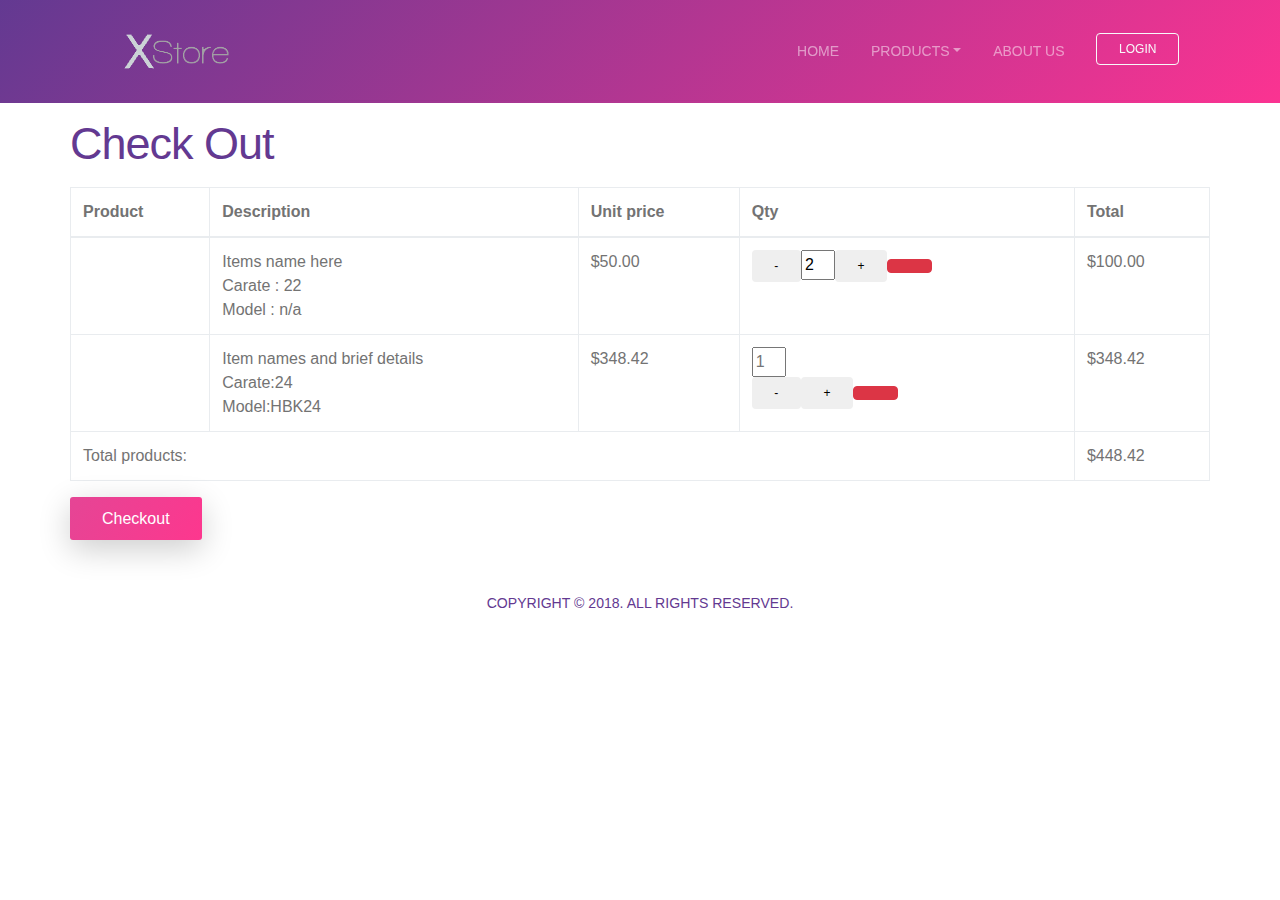
==== commit ab1eef04: "Auto stash before merge of "master" and "origin/master"" ====
--- a/cart.html
+++ b/cart.html
@@ -40,20 +40,20 @@
             <div class="row">
                 <div class="col-md-12">
                     <nav class="navbar navbar-dark navbar-expand-lg">
-                        <a class="navbar-brand" href="index.html"><img src="images/logo.png" width="50%" class="img-fluid" alt="logo"></a> <button class="navbar-toggler" type="button" data-toggle="collapse" data-target="#navbar" aria-controls="navbar" aria-expanded="false" aria-label="Toggle navigation"> <span class="navbar-toggler-icon"></span> </button>
+                        <a class="navbar-brand" href="home.php"><img src="images/logo.png" width="50%" class="img-fluid" alt="logo"></a> <button class="navbar-toggler" type="button" data-toggle="collapse" data-target="#navbar" aria-controls="navbar" aria-expanded="false" aria-label="Toggle navigation"> <span class="navbar-toggler-icon"></span> </button>
                         <div class="collapse navbar-collapse" id="navbar">
                             <ul class="navbar-nav ml-auto">
-                                <li class="nav-item"> <a class="nav-link active" href="#">HOME <span class="sr-only">(current)</span></a> </li>
+                                <li class="nav-item"> <a class="nav-link" href="home.php">HOME</a> </li>
                                 
                                 <li class="nav-item dropdown"> 
                                     <a class="nav-link dropdown-toggle" id="navbarDropdown" role="button" data-toggle="dropdown" aria-haspopup="true" aria-expanded="false">PRODUCTS</a> 
                                     <div class="dropdown-menu" aria-labelledby="navbarDropdown">
                                         <a class="dropdown-item" href="product-page/index.php">Sandisk</a>
-                                        <a class="dropdown-item" href="#">Kingston</a>
-                                        <a class="dropdown-item" href="#">Transcend</a>
+                                        <a class="dropdown-item" href="product-page/index.php">Kingston</a>
+                                        <a class="dropdown-item" href="product-page/index.php">Transcend</a>
                                     </div>
                                 </li>
-                                <li class="nav-item"> <a class="nav-link" href="aboutus.html">ABOUT US</a> </li>
+                                <li class="nav-item"> <a class="nav-link" href="aboutus.php">ABOUT US</a> </li>
                                 <li class="nav-item"><a href="login.php" class="btn btn-outline-light my-3 my-sm-0 ml-lg-3">Login</a></li>
                             </ul>
                         </div>
@@ -89,9 +89,9 @@
                   <td>Items name here<br>Carate : 22<br>Model : n/a</td>
                   <td>$50.00</td>
                   <td>
-					<input class="span1" style="max-width:34px" placeholder="1" id="appendedInputButtons" size="16" type="text" value="2">
+					
 				  <div class="input-append">
-					<button class="btn" type="button">-</button><button class="btn" type="button"> + </button><button class="btn btn-mini btn-danger" type="button"><span class="icon-remove"></span></button>
+					<button class="btn" type="button">-</button><input class="span1" style="max-width:34px" placeholder="1" id="appendedInputButtons" size="16" type="text" value="2"><button class="btn" type="button"> + </button><button class="btn btn-mini btn-danger" type="button"><span class="icon-remove"></span></button>
 				</div>
 				</td>
                   <td>$100.00</td>
